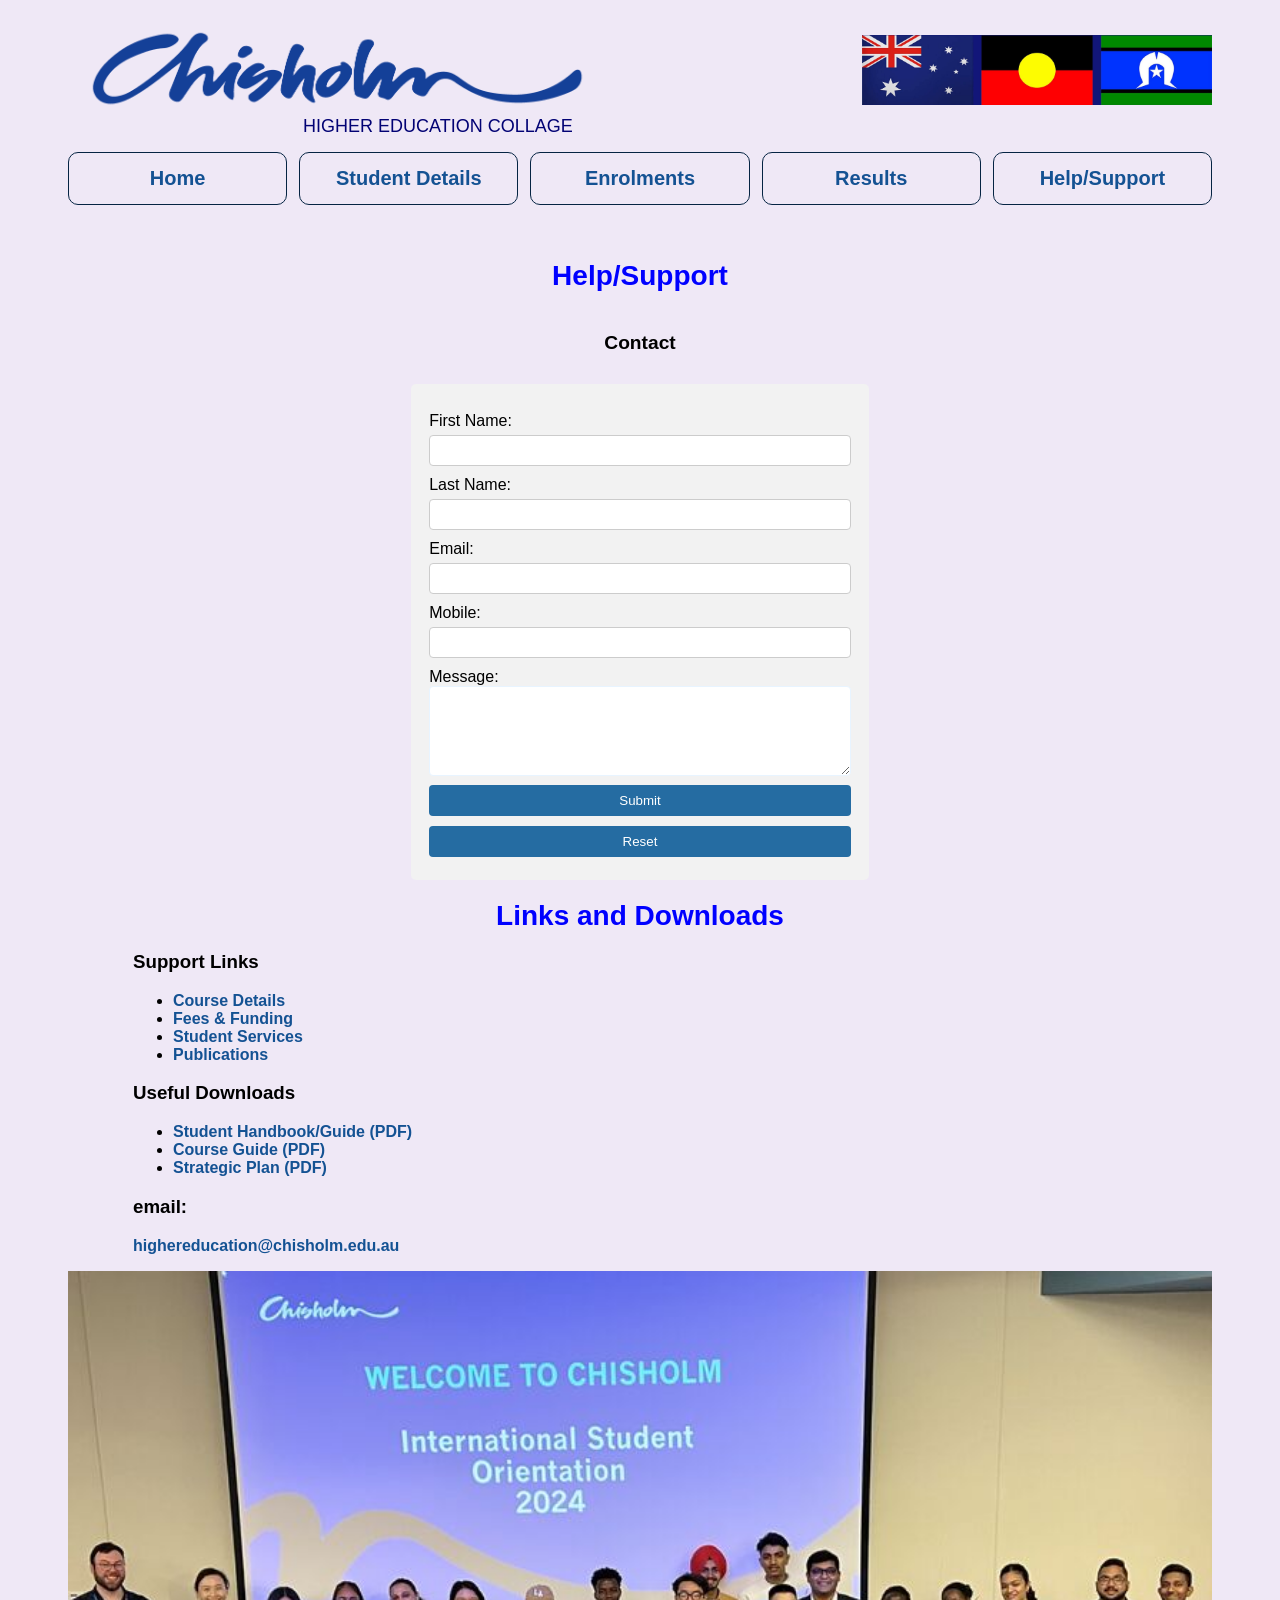
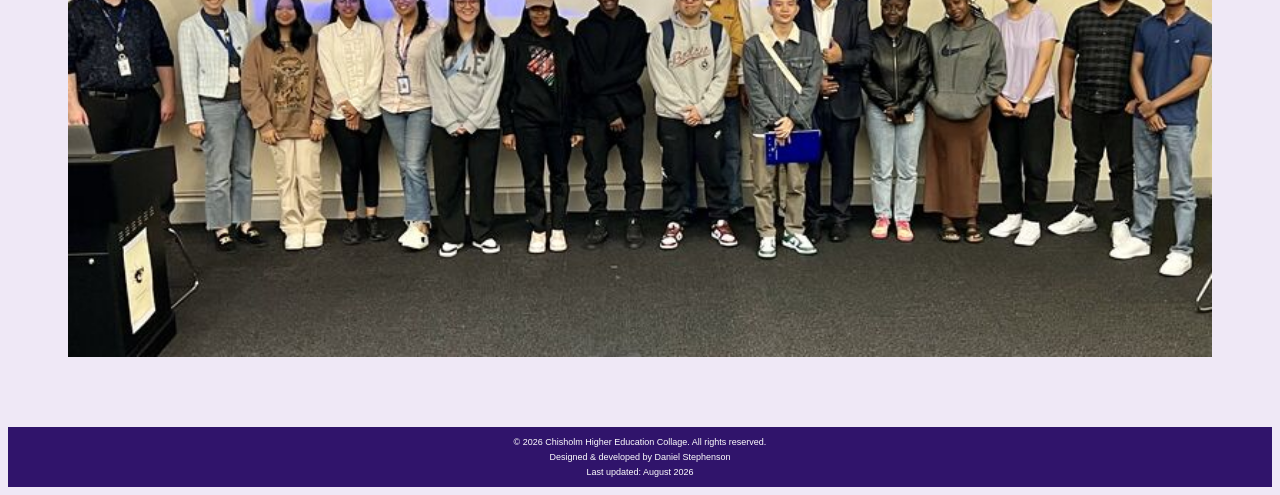
==== Chisholm_Help_Support.html @ 1d7a74fb "Initial commit" ====
<!DOCTYPE HTML>
<html lang="en">

<head>
    <title>Chisholm - Help/Support</title>
    <meta name="viewport" content="width=device-width, initial-scale=1.0">
    <link rel="stylesheet" href="css/Chisholm_Style_Sheet.css"/>
    <link rel="stylesheet" href="css/mobile.css" media="screen and (max-width:480px)"/>
    <link rel="stylesheet" href="css/tablet.css" media="screen and (min-width:481px) and (max-width:768px)"/>
    <link rel="stylesheet" href="css/small_laptop.css" media="screen and (min-width:769px) and (max-width:1024px)"/>
    <link rel="stylesheet" href="css/full_screen.css" media="screen and (min-width:1025px)"/>
</head>

<body>

    <header>
        <div>
            <img src="images/Chisholm-logo2.png" alt="Chisholm logo"/>
            <img src="images/Flags.png" alt="Chisholm Flags"/>
        </div>
        <div class="collage-name">HIGHER EDUCATION COLLAGE</div>
        <input type="checkbox" id="nav-toggle">
        <label for="nav-toggle" class="hamburger">
            <span></span>
            <span></span>
            <span></span>
        </label>
        <nav>
            <a href="Chisholm_Student_Portal.html">Home</a>
            <a href="Chisholm_Student_Details.html">Student Details</a>
            <a href="Chisholm_Enrolments.html">Enrolments</a>
            <a href="Chisholm_Results.html">Results</a>
            <a href="Chisholm_Help_Support.html">Help/Support</a>
        </nav>   
    </header>

    <main>
        <section>
            <h1>Help/Support</h1>
            <h4>Contact</h4>
            <form id="contact_form" method="post">
                <label for="fname">First Name:</label>
                <input type="text" id="fname" name="fname" autocomplete="given-name">

                <label for="lname">Last Name:</label>
                <input type="text" id="lname" name="lname" autocomplete="family-name">

                <label for="email">Email:</label>
                <input type="email" id="email" name="email" autocomplete="email">

                <label for="mobile">Mobile:</label>
                <input type="tel" id="mobile" name="mobile" autocomplete="tel">

                <label for="message">Message:</label>
                <textarea id="message" name="message"></textarea>

                <button type="submit">Submit</button>
                <button type="reset">Reset</button>
            </form>
        </section>

        <section>
            <h1>Links and Downloads</h1>
            <div class="support-links">
                <h3>Support Links</h3>
                <ul>
                    <li><a href="https://www.chisholm.edu.au/courses" target="_blank">Course Details</a></li>
                    <li><a href="https://www.chisholm.edu.au/fees" target="_blank">Fees &amp; Funding</a></li>
                    <li><a href="https://www.chisholm.edu.au/students" target="_blank">Student Services</a></li>
                    <li><a href="https://www.chisholm.edu.au/about-us/publications" target="_blank">Publications</a></li>
                </ul>

                <h3>Useful Downloads</h3>
                <ul>
                    <li><a href="downloads/studentguide.pdf" download>Student Handbook/Guide (PDF)</a></li>
                    <li><a href="downloads/2027-course-guide.pdf" download>Course Guide (PDF)</a></li>
                    <li><a href="downloads/strategic-plan.pdf" download>Strategic Plan (PDF)</a></li>
                </ul>

                <h3>email:</h3>
                <p><a href="mailto:highereducation@chisholm.edu.au">highereducation@chisholm.edu.au</a></p>
            </div>
        </section>
    <img src="images/students.png" alt="Chisholm building" class="map-img"/>
    </main>
   
    <footer>
        <div class="footer-content">
            <p>&copy; 2026 Chisholm Higher Education Collage. All rights reserved.</p>
            <p>Designed &amp; developed by Daniel Stephenson</p>
            <p>Last updated: August 2026</p>
        </div>
    </footer>

</body>
</html>
---- css/Chisholm_Style_Sheet.css ----
/* This is my Style_Sheet for Chisholm-Student Portal */

h1 {
    color: blue;
}
main h1{
    color: blue;
    font-size: 1.15rem;
}
Nav a {
    border: rgb(5, 36, 67) 1px solid;
    padding: 20px;
    display: inline;
    border-radius: 10px;
    font-size: 1.25rem;
    font-family: Calibri, Arial, sans-serif;
    font-weight: 550;
    text-decoration: none;
    color: rgb(20, 82, 147);
}

P {
    color: rgb(45, 8, 8);
}
.welcome {
    font-family: Arial, sans-serif;
    font-size: 20px;
    font-weight: bold;
    color: rgb(45, 8, 8);
}   
.Intro {
    font-family: Arial, sans-serif;
    font-size: 16px;
    color: rgb(45, 8, 8);
}   

a:hover {
    background-color: rgb(107, 131, 185);
    color:white;
}
.heading-row {
    display: flex;
    justify-content: space-between;
    align-items: center;
}  
.heading-row h1 {
    font-size: 1.15rem;
}    
.tnr {
    font-family: "Times New Roman", Times, serif;
    color: rosybrown;
}

#unique {
    font-size: 3em;
}

a {
    font-family: Arial, sans-serif;
    font-size: 20px;
    font-weight: bold;
}

body {
    font-family: Arial, Helvetica, sans-serif;
    background-color: rgba(106, 44, 173, 0.107);
}
.map-wrapper {
    text-align: center;
    margin: 20px 0;
}

#campus-select {
    display: block;
    margin: 10px auto;
    padding: 8px 12px;
    font-size: 16px;
}

.map-img {
    width: 100%;
    height: auto;
    display: block;
    margin: 10px auto;
}    

 /*  Header logo and navigation */

header {
    display: flex;
    flex-direction: column;
    align-items: flex-start;
    padding: 20px 40px;
}

.collage-name {
    margin-left: 230px;
    color: rgb(2, 2, 116);
    font-size: 18px;
    font-family: Arial, sans-serif;
    font-weight: lighter;
    padding: 5px;
}

header div {
    display: flex;
    align-items: center;
    width: 100%;
}   
header img:first-child { /* Position of the logo */
    width: 500px;
}
header img:last-child { /* Position of the Chisholm Flags */
    width: 350px;
    margin-left: auto;
}
body img {
    margin-left: 20px;
}

/* Spread navigation across the page */
nav {
    display: flex;
    justify-content: space-between;
    width: 100%;
    gap: 12px;
    margin-top: 10px;
}

nav a {
    flex: 1;
    text-align: center;
    padding: 14px 18px;
}


/* Results */

main {
    padding: 20px 30px;
}

main h1 {
    text-align: center;
    margin-top: 5px;
    margin-bottom: 5px;
}   
main h4 {
    text-align: center;
    margin-top: 40px;
    margin-bottom: 30px;
    font-size: 1.2rem;
}   

/* Marks/results table */

.table-wrapper {
    overflow-x: auto;
    max-width: 100%;
}   
.marks-table {
    width: 100%;
    border-collapse: collapse;
    margin-top: 5px;
    font-family: Arial, sans-serif;
}

.marks-table th,
.marks-table td {
    border: 1px solid #ccc;
    padding: 12px;
    text-align: left;
}

.marks-table th {
    background-color: #2c3e50;
    color: white;
    font-weight: bold;
}

.marks-table tbody tr:nth-child(even) {
    background-color: #f2f2f2;
}

.marks-table tbody tr:hover {
    background-color: #e8f4ff;
}
body {
    overflow-x: hidden;
} 
* {
    box-sizing: border-box;
}     
form {
    background-color: #f2f2f2;
    border-radius: 5px;
    margin: 20px auto;
    padding: 18px;
    width: 70%;
}

input {
    border: 1px solid #ccc;
    border-radius: 4px;
    display: block;
    margin: 5px 0;
    padding: 7px 14px;
    width: 100%;
}
input[type="checkbox"],
input[type="radio"] {
    display: inline;
    width: auto;
}   

textarea {
    border: 1px solid #e8f4ff;
    border-radius: 4px;
    height: 90px;
    width: 100%;
}

button {
    background-color: #256ca2;
    border: none;
    border-radius: 4px;
    color: white;
    cursor: pointer;
    margin: 5px 0;
    padding: 8px 12px;
    width: 100%;
}

button:focus, button:hover {
    filter: brightness(125%);
}
label {
    display: block;
    margin-top: 10px;
}   
/* Small devices mobile phones */
@media only screen and (min-width: 480px) {
    form {
        width: 50%;
    }
    }

/* Medium devices tablets */
@media only screen and (min-width: 768px) {
    form {
        width: 40%;

    }
}

/* small laptops/desktops */
@media only screen and (min-width: 1024px) {
    form {
        width:40%;
    } 
}

/* Large devices (large laptops and desktops) */
@media only screen and (min-width: 1200px) {
    form {
        width: 30%;
    }
}

/* Footer detils */

footer {
    background-color: #30146b;
    color: white;
    text-align: center;
    padding: 5px 10px;
    font-size: 9px;
    margin-top: 30px;
}

footer p {
    margin: 5px 0;
    color: white;
}   
fieldset {
    border: 1px solid #ccc;
    border-radius: 5px;
    margin: 15px 0;
    padding: 15px;
}

legend {
    font-weight: bold;
    padding: 0 10px;
}

fieldset label {
    display: inline;
    margin-top: 8px;
}

fieldset label input[type="checkbox"] {
    display: inline;
    margin-right: 8px;
}   
 
#update_form {
    width: 100%;
    margin: 20px auto;
}   
.radio-row {
    display: flex;
    gap: 15px;
}

.radio-row label {
    display: inline;
}

fieldset label {
    display: block;
    margin-top: 8px;
}

fieldset label input[type="checkbox"] {
    display: inline;
    margin-right: 8px;
}   
.details-table {
    width: 100%;
    border-collapse: collapse;
    margin-top: 20px;
    font-family: Arial, sans-serif;
    table-layout: fixed;
}

.details-table th,
.details-table td {
    border: 1px solid #ccc;
    padding: 12px;
    text-align: left;
}

.details-table th {
    background-color: #2c3e50;
    color: white;
    font-weight: bold;
}

.details-table td {
    word-wrap: break-word;
}

.details-table th:nth-child(1) {
    width: 20%;
}

.details-table th:nth-child(2) {
    width: 30%;
}

.details-table th:nth-child(3) {
    width: 50%;
} 
.support-links {
    margin-left: 65px;
}    
.support-links a {
    font-family: Arial, sans-serif;
    font-size: 16px;
    color: rgb(20, 82, 147);
    text-decoration: none;
    font-weight: bold;
}

.support-links a:hover {
    color: rgb(247, 248, 250);
    text-decoration: underline;
} 
/* HAMBURGER (mobile & tablet) */

#nav-toggle {
    display: none;
}

.hamburger {
    display: block;
    cursor: pointer;
    padding: 10px;
}

.hamburger span {
    display: block;
    width: 25px;
    height: 3px;
    background-color: rgb(5, 36, 67);
    margin: 5px 0;
}

nav {
    display: none;
}

#nav-toggle:checked ~ nav {
    display: flex;
    flex-direction: column;
    gap: 8px;
}

#nav-toggle:checked ~ .hamburger span:nth-child(1) {
    transform: rotate(45deg) translate(5px, 5px);
}

#nav-toggle:checked ~ .hamburger span:nth-child(2) {
    opacity: 0;
}

#nav-toggle:checked ~ .hamburger span:nth-child(3) {
    transform: rotate(-45deg) translate(6px, -6px);
}
---- css/mobile.css ----
/* MOBILE (max-width: 480px) */

header {
    padding: 15px;
    align-items: center;
}

header div {
    justify-content: center;
    gap: 10px;
}

header img:first-child {
    width: 150px;
}

header img:last-child {
    width: 90px;
    margin-left: 0;
}

.collage-name {
    margin-left: 0;
    font-size: 15px;
    text-align: center;
}

nav {
    flex-direction: column;
    gap: 8px;
}

nav a {
    font-size: 16px;
    padding: 10px;
}

main {
    padding: 15px 10px;
}

main h1 {
    font-size: 1.25rem;
}

.marks-table {
    font-size: 12px;
}

.marks-table th,
.marks-table td {
    padding: 6px;
}   
h2 {
    font-size: 1.2rem;
}   
.marks-table {
    margin-top: 2px;
}
.details-table th,
.details-table td {
    font-size: 12px;
    padding: 6px;
} 
.map-wrapper {
    margin: 0 -10px;
}
---- css/tablet.css ----
/* TABLET (481px – 768px) */
@media (max-width: 550px) {
    header img:first-child {
        width: 180px;
    }

    header img:last-child {
        width: 120px;
    }
}   
header {
    padding: 15px 25px;
}

header img:first-child {
    width: 250px;
}

header img:last-child {
    width: 180px;
    margin-left: auto;
}

.collage-name {
    margin-left: 0;
    font-size: 16px;
    text-align: center;
}

nav {
    flex-direction: column;
    gap: 8px;
}

nav a {
    font-size: 1rem;
    padding: 10px;
    text-align: center;
}   
main {
    padding: 20px 20px;
}

main h1 {
    font-size: 1.45rem;
}

h2 {
    font-size: 1.4rem;
}

.marks-table th,
.marks-table td {
    padding: 10px;
}
---- css/small_laptop.css ----
/* SMALL LAPTOP (769px – 1024px) */

header {
    padding: 20px 40px;
}

header img:first-child {
    width: 350px;
}

header img:last-child {
    width: 250px;
    margin-left: auto;
}

nav a {
    font-size: 1.1rem;
}

main {
    padding: 25px 40px;
}

main h1 {
    font-size: 1.50rem;
}

.marks-table th,
.marks-table td {
    padding: 10px;
}   
.hamburger {
    display: none;
}

nav {
    display: flex !important;
    flex-direction: row;
    justify-content: space-between;
    width: 100%;
    gap: 12px;
    margin-top: 10px;
}   
#contact_form {
    margin: 20px auto;
    width: 50%;
}
---- css/full_screen.css ----
/* FULL SCREEN (min-width: 1025px) */

header {
    padding: 20px 60px;
}

header img:first-child {
    width: 500px;
}

header div {
    justify-content: space-between;
}

header img:last-child {
    width: 350px;
}   

nav a {
    font-size: 1.25rem;
}

main {
    padding: 30px 60px;
}

main h1 {
    font-size: 1.75rem;
}

.marks-table th,
.marks-table td {
    padding: 14px;
}   
form {
    margin: 10px 30px 30px 60px;
}   
.details-container {
    display: flex;
    gap: 30px;
    align-items: flex-start;
}

.details-container section {
    flex: 1;
}   
.details-container form {
    width: 100%;
}
.hamburger {
    display: none;
}

nav {
    display: flex !important;
    flex-direction: row;
    justify-content: space-between;
    width: 100%;
    gap: 12px;
    margin-top: 10px;
}   
#contact_form {
    margin: 20px auto;
    width: 40%;
}
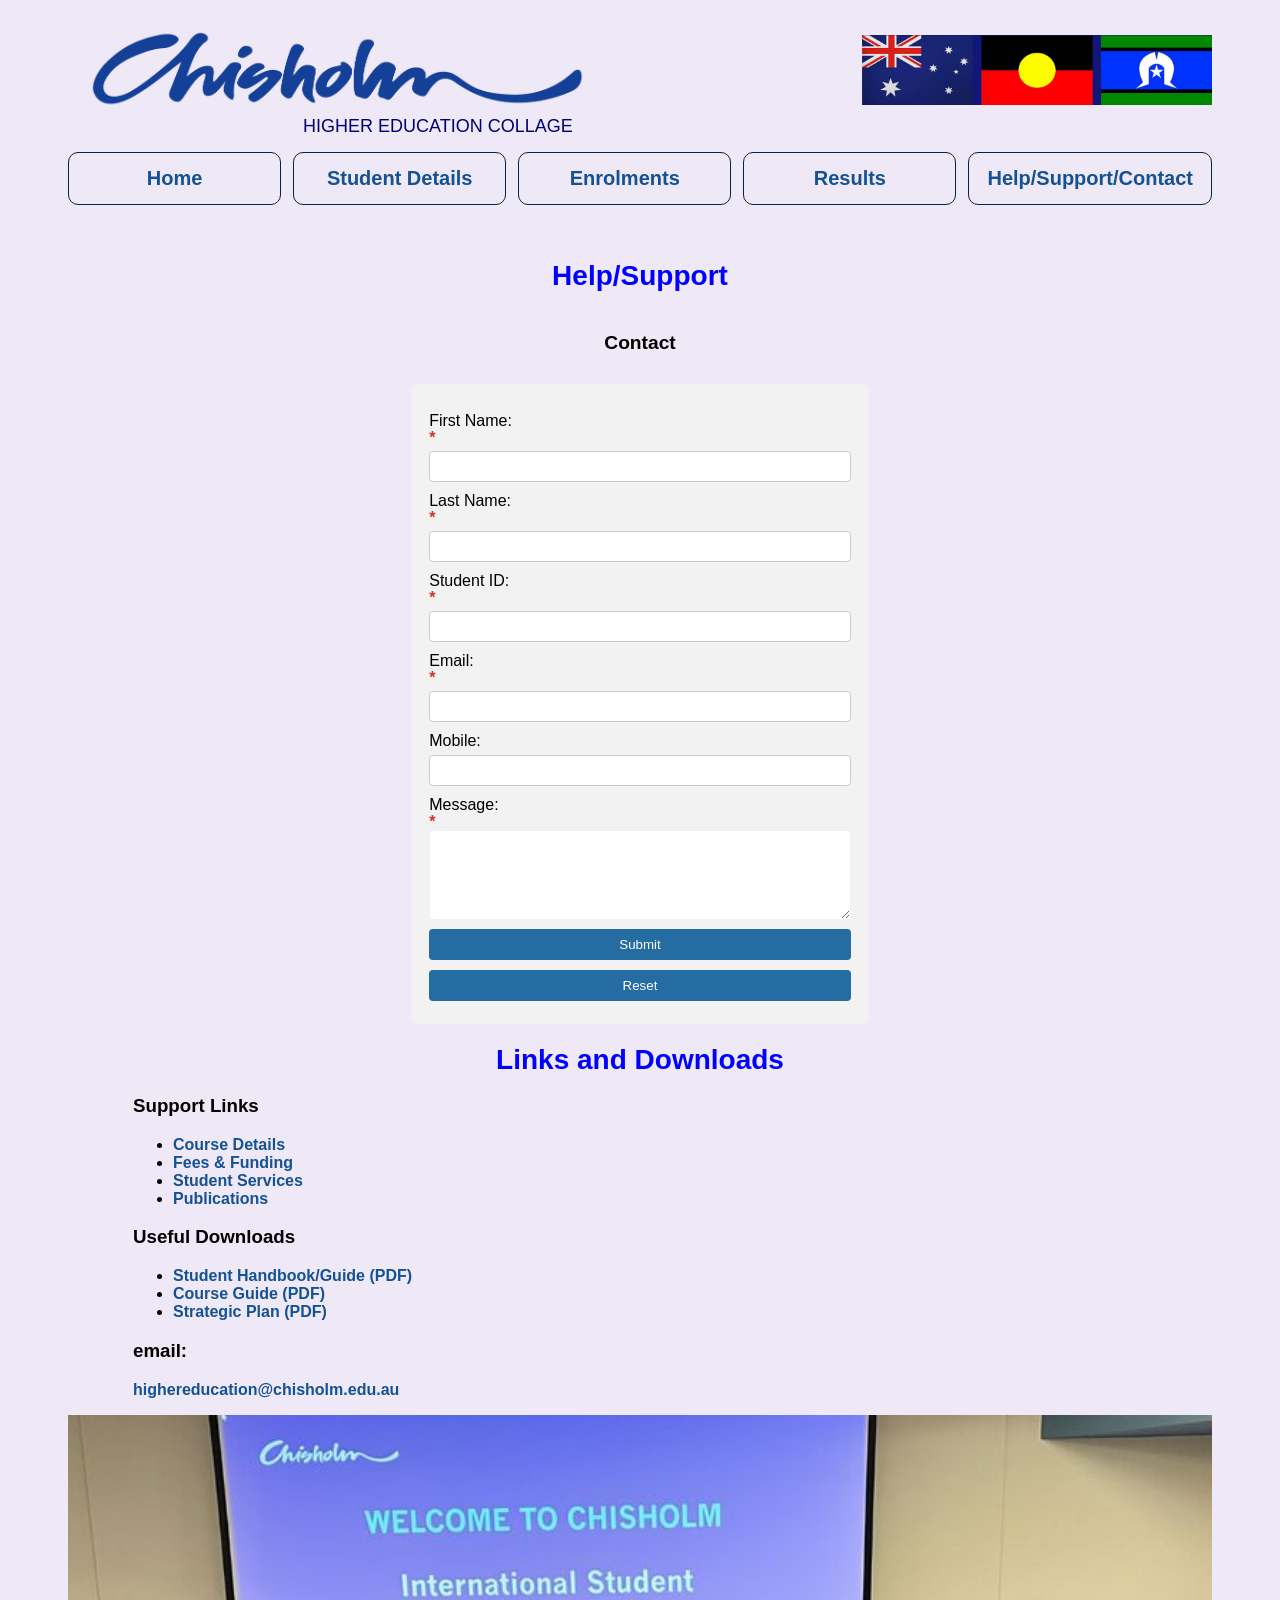
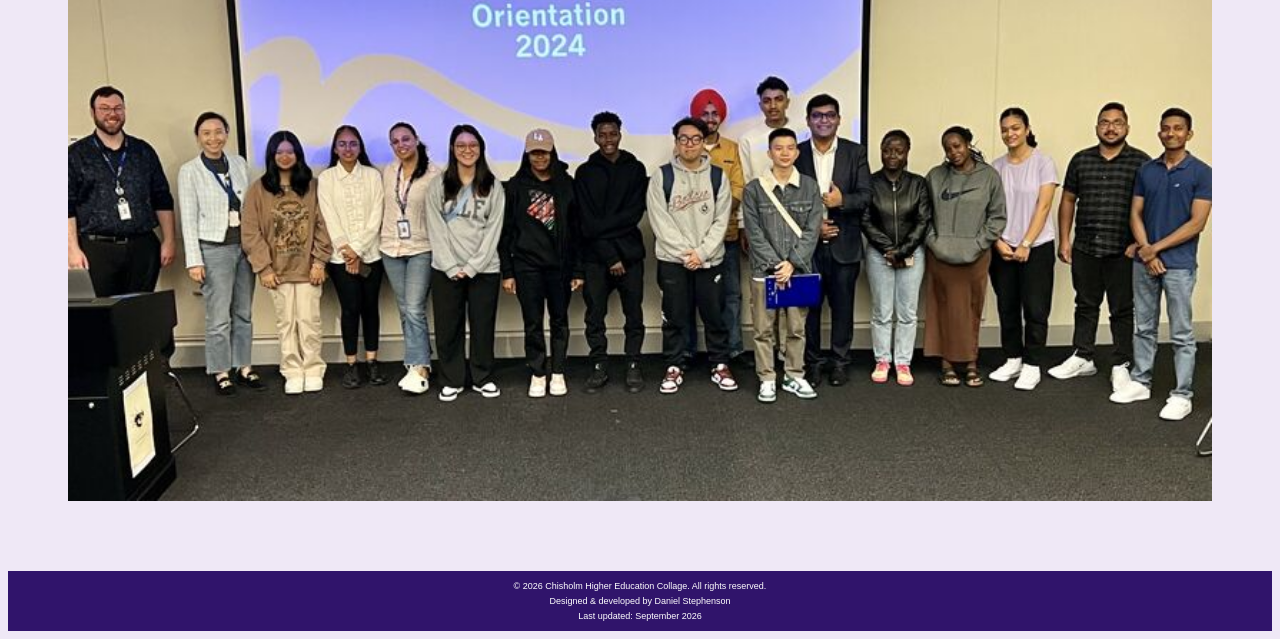
==== commit d528391a: "Updated files" ====
--- a/Chisholm_Help_Support.html
+++ b/Chisholm_Help_Support.html
@@ -30,7 +30,7 @@
             <a href="Chisholm_Student_Details.html">Student Details</a>
             <a href="Chisholm_Enrolments.html">Enrolments</a>
             <a href="Chisholm_Results.html">Results</a>
-            <a href="Chisholm_Help_Support.html">Help/Support</a>
+            <a href="Chisholm_Help_Support.html">Help/Support/Contact</a>
         </nav>   
     </header>
 
@@ -40,18 +40,27 @@
             <h4>Contact</h4>
             <form id="contact_form" method="post">
                 <label for="fname">First Name:</label>
-                <input type="text" id="fname" name="fname" autocomplete="given-name">
+                <span class="req">*</span>
+                <input type="text" id="fname" name="fname" required minlength="2" maxlength="50" autocomplete="given-name">
 
                 <label for="lname">Last Name:</label>
-                <input type="text" id="lname" name="lname" autocomplete="family-name">
+                <span class="req">*</span>
+                <input type="text" id="lname" name="lname" required minlength="2" maxlength="50" autocomplete="family-name">
+
+                <label for="studentid">Student ID:</label>
+                <span class="req">*</span>
+                <input type="text" name="student_id" pattern="[A-Za-z][0-9]{10}" required title="One letter followed by 10 digits (e.g. A2026012345)"
+                inputmode="text">   
 
                 <label for="email">Email:</label>
-                <input type="email" id="email" name="email" autocomplete="email">
+                <span class="req">*</span>
+                <input type="email" id="email" name="email" value="" required maxlength="100" autocomplete="email">
 
                 <label for="mobile">Mobile:</label>
-                <input type="tel" id="mobile" name="mobile" autocomplete="tel">
+                <input type="tel" id="mobile" name="mobile" value="" pattern="04\d{8}|\+614\d{8}" title="Enter an AU mobile, e.g. 0412345678" autocomplete="tel">
 
                 <label for="message">Message:</label>
+                <span class="req">*</span>
                 <textarea id="message" name="message"></textarea>
 
                 <button type="submit">Submit</button>
@@ -88,7 +97,7 @@
         <div class="footer-content">
             <p>&copy; 2026 Chisholm Higher Education Collage. All rights reserved.</p>
             <p>Designed &amp; developed by Daniel Stephenson</p>
-            <p>Last updated: August 2026</p>
+            <p>Last updated: September 2026</p>
         </div>
     </footer>
 
--- a/css/Chisholm_Style_Sheet.css
+++ b/css/Chisholm_Style_Sheet.css
@@ -65,6 +65,7 @@
     font-family: Arial, Helvetica, sans-serif;
     background-color: rgba(106, 44, 173, 0.107);
 }
+/*rgba(44, 121, 173, 0.107)*/
 .map-wrapper {
     text-align: center;
     margin: 20px 0;
@@ -337,12 +338,11 @@
 .details-table th,
 .details-table td {
     border: 1px solid #ccc;
-    padding: 12px;
+    padding: 4px 8px;
     text-align: left;
-}
-
+}   
 .details-table th {
-    background-color: #2c3e50;
+    background-color: #304e6c;
     color: white;
     font-weight: bold;
 }
@@ -377,6 +377,35 @@
     color: rgb(247, 248, 250);
     text-decoration: underline;
 } 
+.section-header td {
+    background: #304e6c;
+    color: #fff;
+    font-weight: bold;
+    padding: 8px;
+    text-align: left;
+}   
+.form-actions {
+    margin-top: 1rem;
+    display: flex;
+    flex-direction: column;
+    gap: 0.5rem;
+}   
+
+.req {
+    display: block;
+    color: #d32f2f;
+    font-weight: bold;
+    line-height: 1;
+    margin: 0;
+    padding: 0;
+}    
+.req {
+    display: block;
+    color: #d32f2f;
+    font-weight: bold;
+    line-height: 1;
+}   
+
 /* HAMBURGER (mobile & tablet) */
 
 #nav-toggle {
@@ -386,7 +415,7 @@
 .hamburger {
     display: block;
     cursor: pointer;
-    padding: 10px;
+    padding: 0px;
 }
 
 .hamburger span {
@@ -417,4 +446,50 @@
 
 #nav-toggle:checked ~ .hamburger span:nth-child(3) {
     transform: rotate(-45deg) translate(6px, -6px);
-}     +}     
+.course-dropdown summary {
+    cursor: pointer;
+    padding: 5px 5px;
+    border: 1px solid #ccc;
+    border-radius: 5px;
+    background: #efe9f1;
+    font-size: 1rem;
+    list-style: none;
+    width: auto;
+}
+
+.course-dropdown summary::before {
+    content: "▸ ";
+}
+
+.course-dropdown[open] summary::before {
+    content: "▾ ";
+}
+
+.course-dropdown ul {
+    list-style: none;
+    padding: 0;
+    margin: 5px 0 0 0;
+    border: 1px solid #ccc;
+    border-top: none;
+    border-radius: 0 0 5px 5px;
+    max-height: 300px;
+    overflow-y: auto;
+    text-align: left;
+    width: fit-content;
+    margin-left: auto;
+    margin-right: auto;
+}
+
+.course-dropdown li a {
+    display: block;
+    padding: 4px 15px;
+    text-decoration: none;
+    color: rgb(20, 82, 147);
+    font-weight: 200;
+}
+
+.course-dropdown li a:hover {
+    background-color: rgb(107, 131, 185);
+    color: white;
+}   
--- a/css/mobile.css
+++ b/css/mobile.css
@@ -6,25 +6,30 @@
 }
 
 header div {
+    flex-direction: column;
     justify-content: center;
     gap: 10px;
 }
 
 header img:first-child {
-    width: 150px;
+    width: 220px;
 }
 
 header img:last-child {
-    width: 90px;
+    width: 100px;
     margin-left: 0;
 }
 
 .collage-name {
     margin-left: 0;
-    font-size: 15px;
+    font-size: 13px;
     text-align: center;
 }
-
+.Intro {
+    font-family: Arial, sans-serif;
+    font-size: 13px;
+    color: rgb(45, 8, 8);
+}   
 nav {
     flex-direction: column;
     gap: 8px;
@@ -36,11 +41,13 @@
 }
 
 main {
-    padding: 15px 10px;
+    padding: 0px 5px;
 }
 
 main h1 {
     font-size: 1.25rem;
+    margin-bottom: 0;
+    margin-top: 0;
 }
 
 .marks-table {
@@ -64,4 +71,14 @@
 } 
 .map-wrapper {
     margin: 0 -10px;
-}      +}      
+
+@media only screen and (max-width: 480px) {
+
+    .course-dropdown summary {
+        font-size: 14px;
+    }
+    .course-dropdown li a {
+        font-size: 13px;
+    }
+}
--- a/css/tablet.css
+++ b/css/tablet.css
@@ -6,6 +6,12 @@
 
     header img:last-child {
         width: 120px;
+    }
+        .course-dropdown summary {
+        font-size: 14px;
+    }
+    .course-dropdown li a {
+        font-size: 13px;
     }
 }   
 header {
